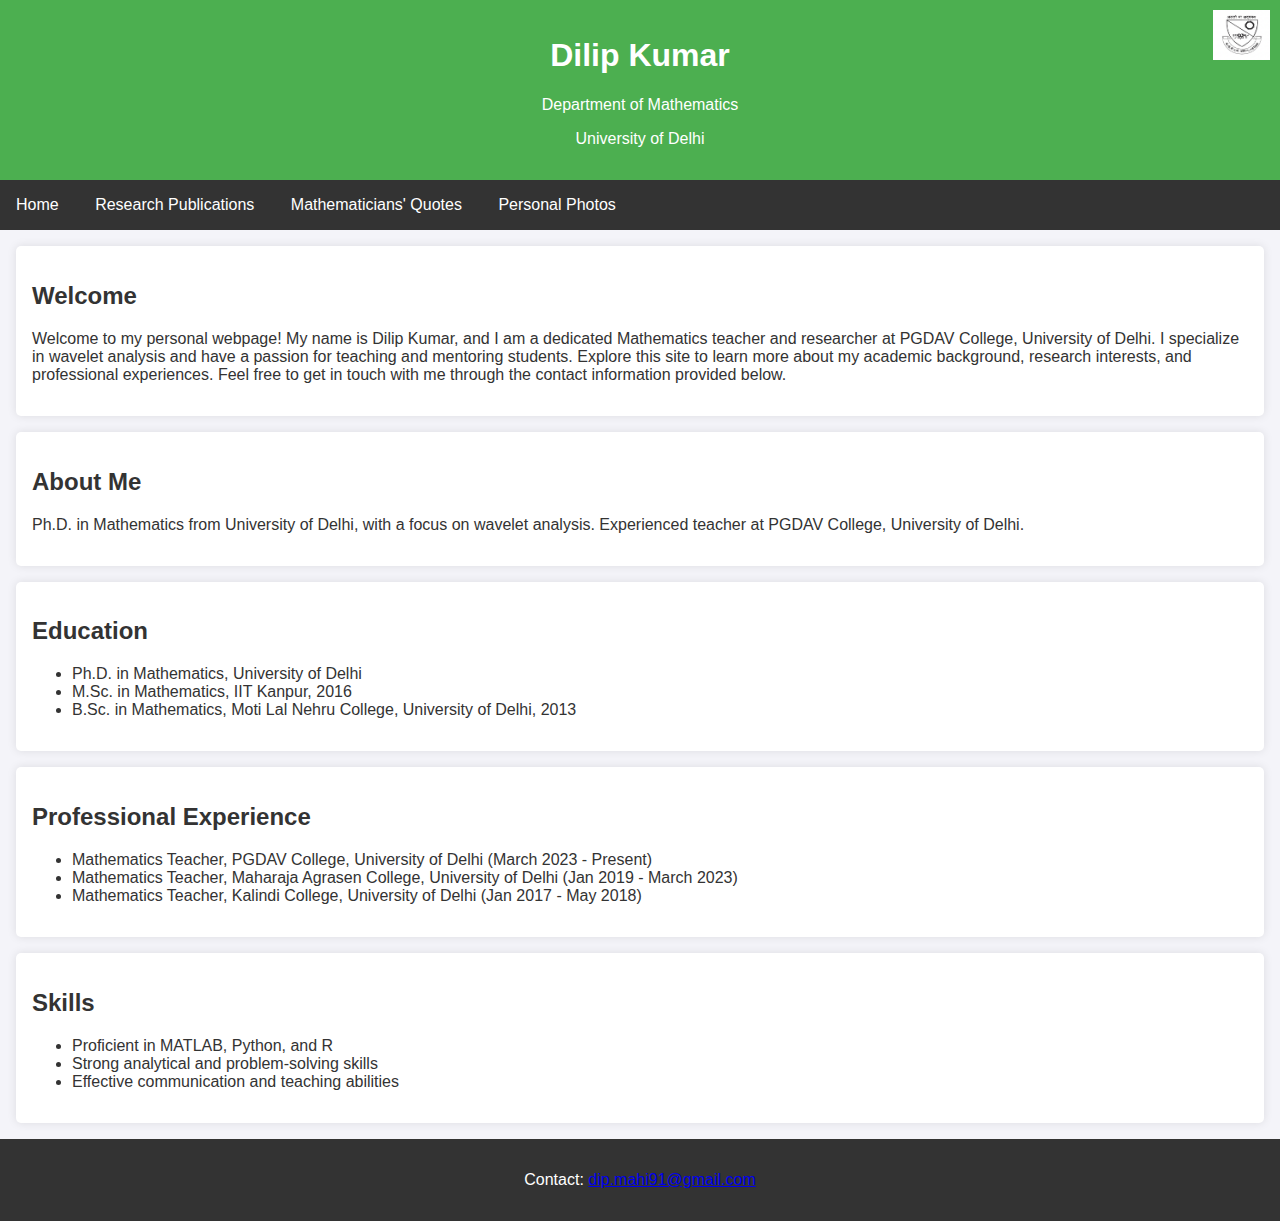
==== index.html @ f5b35bb3 "Update index.html" ====
<!DOCTYPE html>
<html lang="en">
<head>
    <meta charset="UTF-8">
    <meta name="viewport" content="width=device-width, initial-scale=1.0">
    <title>Dilip Kumar - Personal Webpage</title>
    <link rel="stylesheet" href="styles.css">
</head>
<body>
    <header>
        <img src="pgdav_logo.png" alt="PGDAV College" class="logo">
        <h1>Dilip Kumar</h1>
        <p>Department of Mathematics</p>
        <p>University of Delhi</p>
        
    </header>

    <nav>
        <ul>
            <li><a href="index.html">Home</a></li>
            <li><a href="publications.html">Research Publications</a></li>
            <li><a href="quotes.html">Mathematicians' Quotes</a></li>
            <li><a href="personal.html">Personal Photos</a></li>
        </ul>
    </nav>

    <section id="welcome">
        <h2>Welcome</h2>
        <p>Welcome to my personal webpage! My name is Dilip Kumar, and I am a dedicated Mathematics teacher and researcher at PGDAV College, University of Delhi. I specialize in wavelet analysis and have a passion for teaching and mentoring students. Explore this site to learn more about my academic background, research interests, and professional experiences. Feel free to get in touch with me through the contact information provided below.</p>
    </section>

    <section id="about">
        <h2>About Me</h2>
        <p>Ph.D. in Mathematics from University of Delhi, with a focus on wavelet analysis. Experienced teacher at PGDAV College, University of Delhi.</p>
    </section>

    <section id="education">
        <h2>Education</h2>
        <ul>
            <li>Ph.D. in Mathematics, University of Delhi</li>
            <li>M.Sc. in Mathematics, IIT Kanpur, 2016</li>
            <li>B.Sc. in Mathematics, Moti Lal Nehru College, University of Delhi, 2013</li>
        </ul>
    </section>

    <section id="experience">
        <h2>Professional Experience</h2>
        <ul>
            <li>Mathematics Teacher, PGDAV College, University of Delhi (March 2023 - Present)</li>
            <li>Mathematics Teacher, Maharaja Agrasen College, University of Delhi (Jan 2019 - March 2023)</li>
            <li>Mathematics Teacher, Kalindi College, University of Delhi (Jan 2017 - May 2018)</li>
        </ul>
    </section>

    <section id="skills">
        <h2>Skills</h2>
        <ul>
            <li>Proficient in MATLAB, Python, and R</li>
            <li>Strong analytical and problem-solving skills</li>
            <li>Effective communication and teaching abilities</li>
        </ul>
    </section>

    <footer>
        <p>Contact: <a href="mailto:dip.mahi91@gmail.com">dip.mahi91@gmail.com</a></p>
    </footer>
</body>
</html>
---- styles.css ----
body {
    font-family: Arial, sans-serif;
    margin: 0;
    padding: 0;
    background-color: #f4f4f9;
    color: #333;
}

header {
    background-color: #4CAF50;
    color: white;
    text-align: center;
    padding: 1em 0;
    position: relative;
}

header .logo {
    position: absolute;
    top: 10px;
    right: 10px;
    height: 50px;
}

nav ul {
    list-style: none;
    padding: 0;
    background-color: #333;
    overflow: hidden;
    margin: 0;
}

nav ul li {
    display: inline;
}

nav ul li a {
    color: white;
    padding: 1em;
    display: inline-block;
    text-decoration: none;
}

nav ul li a:hover {
    background-color: #4CAF50;
}

section {
    margin: 1em;
    padding: 1em;
    background-color: white;
    border-radius: 5px;
    box-shadow: 0 0 10px rgba(0,0,0,0.1);
}

footer {
    text-align: center;
    padding: 1em 0;
    background-color: #333;
    color: white;
}

@media (max-width: 600px) {
    nav ul li {
        display: block;
        text-align: center;
    }

    section {
        margin: 0.5em;
        padding: 0.5em;
    }
}
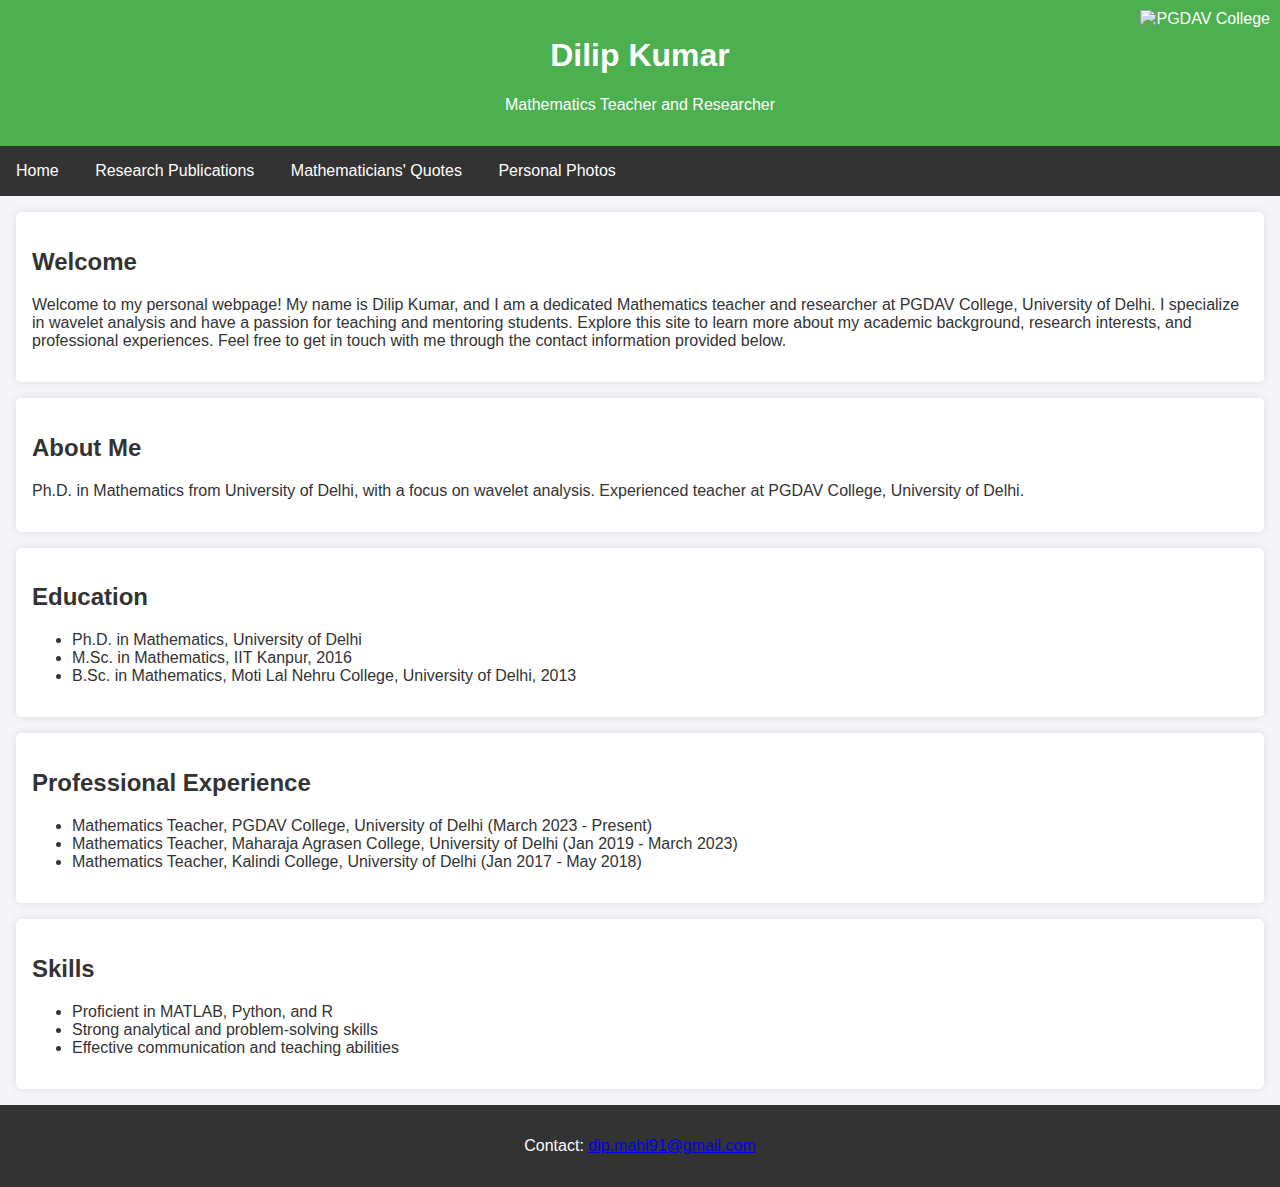
==== commit cbbef5c0: "Update" ====
--- a/index.html
+++ b/index.html
@@ -8,11 +8,9 @@
 </head>
 <body>
     <header>
-        <img src="pgdav_logo.png" alt="PGDAV College" class="logo">
+        <img src="images/pgdav_logo.png" alt="PGDAV College" class="logo">
         <h1>Dilip Kumar</h1>
-        <p>Department of Mathematics</p>
-        <p>University of Delhi</p>
-        
+        <p>Mathematics Teacher and Researcher</p>
     </header>
 
     <nav>
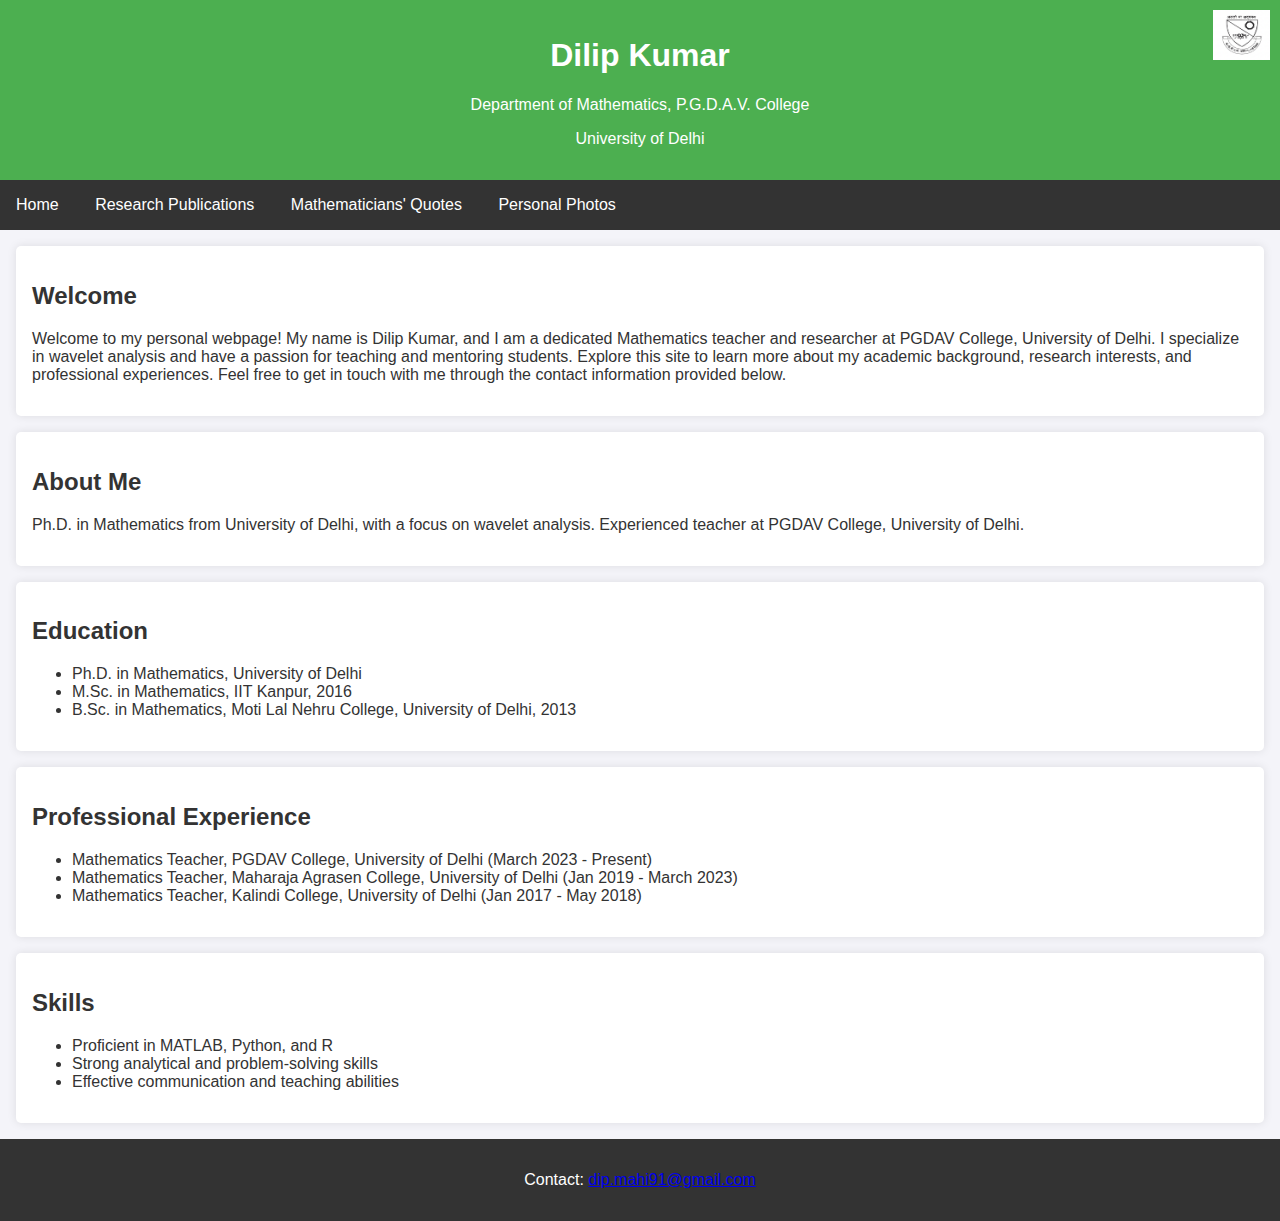
==== commit 3827848d: "up" ====
--- a/index.html
+++ b/index.html
@@ -10,7 +10,8 @@
     <header>
         <img src="images/pgdav_logo.png" alt="PGDAV College" class="logo">
         <h1>Dilip Kumar</h1>
-        <p>Mathematics Teacher and Researcher</p>
+        <p>Department of Mathematics, P.G.D.A.V. College </p>
+        <p>University of Delhi</p>
     </header>
 
     <nav>
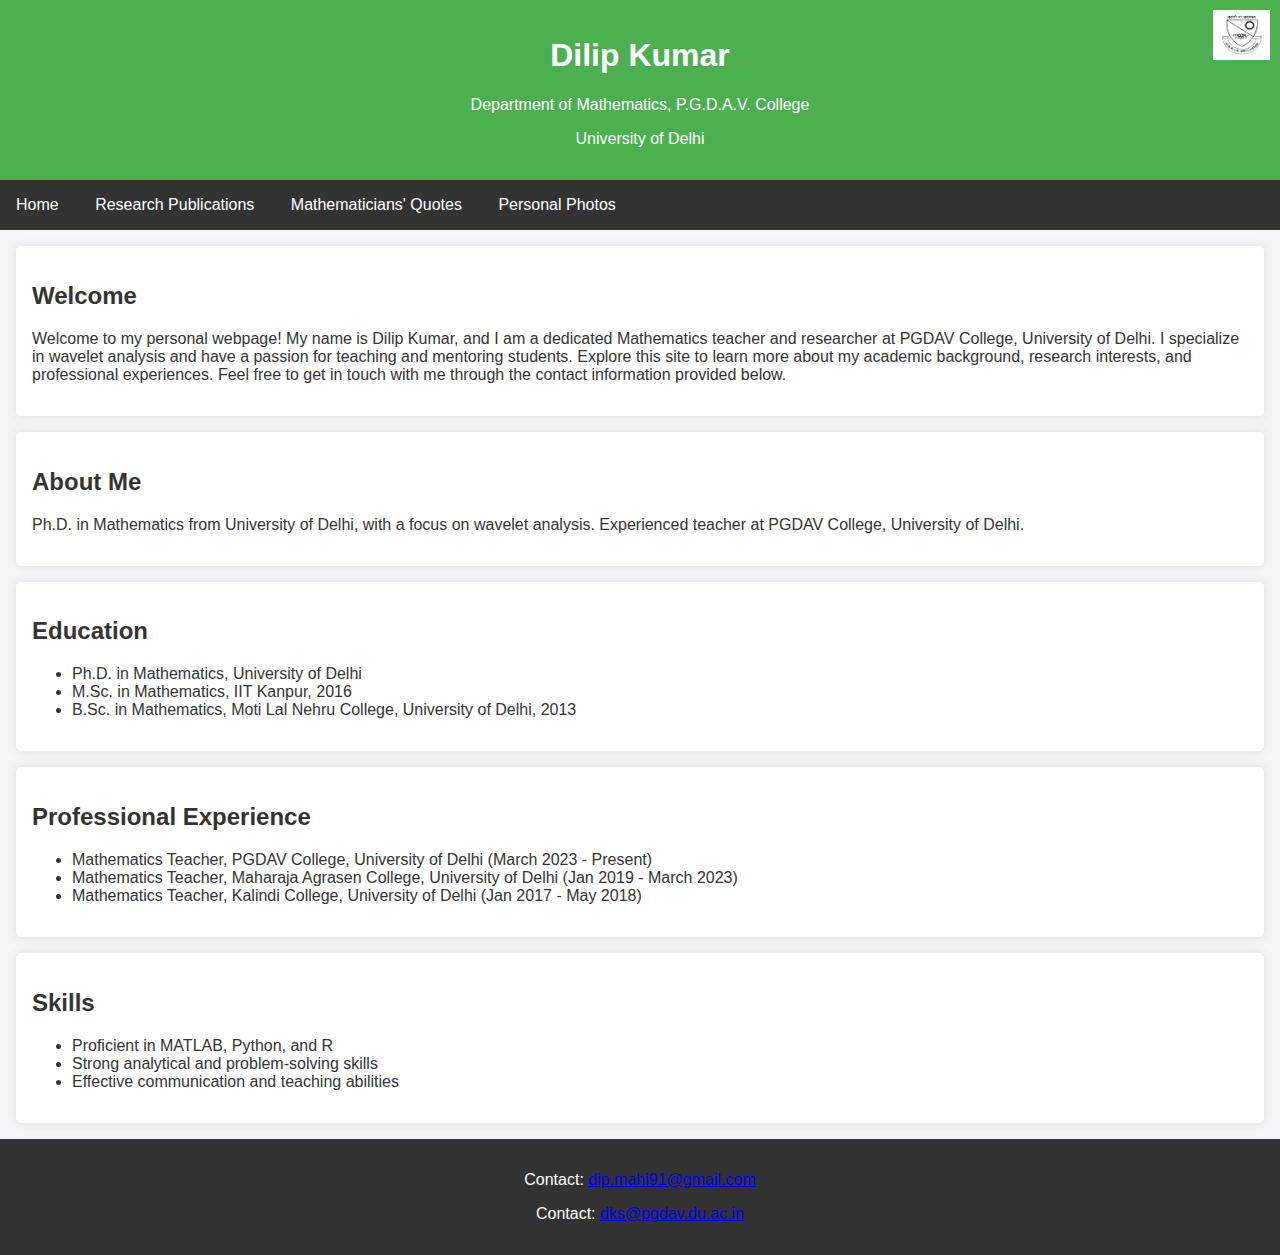
==== commit 05705ce5: "email" ====
--- a/index.html
+++ b/index.html
@@ -62,6 +62,7 @@
 
     <footer>
         <p>Contact: <a href="mailto:dip.mahi91@gmail.com">dip.mahi91@gmail.com</a></p>
+        <p>Contact: <a href="mailto:dks@pgdav.du.ac.in">dks@pgdav.du.ac.in</a></p>
     </footer>
 </body>
 </html>
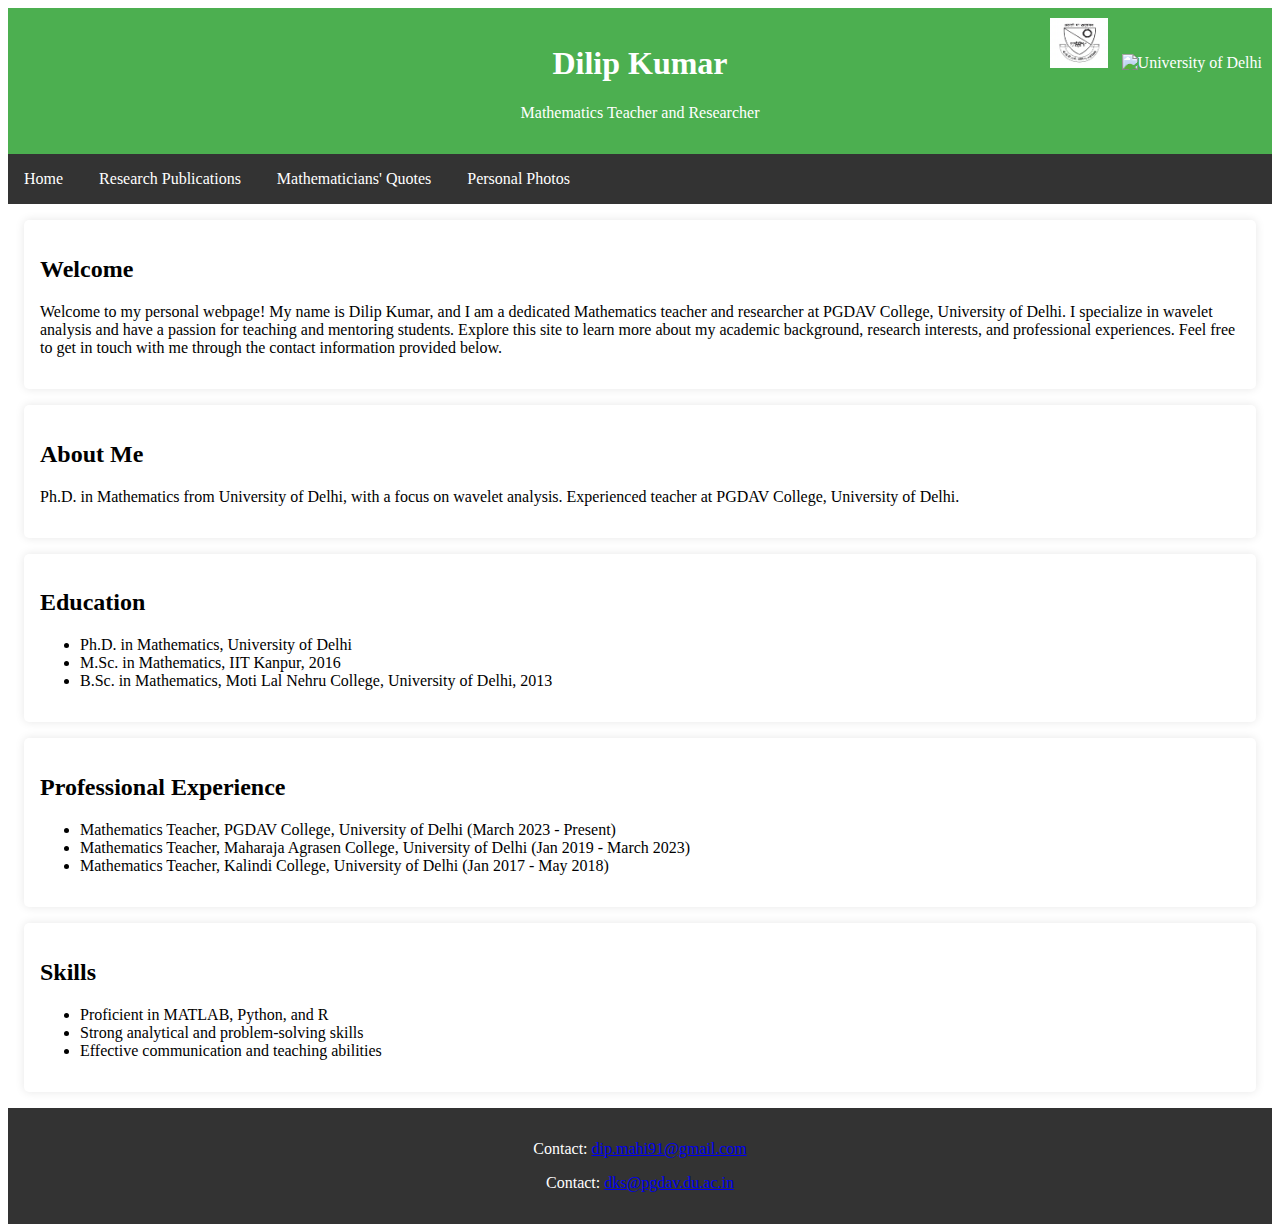
==== commit 174c98a1: "updates" ====
--- a/index.html
+++ b/index.html
@@ -8,11 +8,14 @@
 </head>
 <body>
     <header>
-        <img src="images/pgdav_logo.png" alt="PGDAV College" class="logo">
+        <div class="logo-container">
+            <img src="images/pgdav_logo.png" alt="PGDAV College" class="logo">
+            <img src="images/du_logo.png" alt="University of Delhi" class="logo">
+        </div>
         <h1>Dilip Kumar</h1>
-        <p>Department of Mathematics, P.G.D.A.V. College </p>
-        <p>University of Delhi</p>
+        <p>Mathematics Teacher and Researcher</p>
     </header>
+    
 
     <nav>
         <ul>
--- a/styles.css
+++ b/styles.css
@@ -1,11 +1,3 @@
-body {
-    font-family: Arial, sans-serif;
-    margin: 0;
-    padding: 0;
-    background-color: #f4f4f9;
-    color: #333;
-}
-
 header {
     background-color: #4CAF50;
     color: white;
@@ -14,11 +6,15 @@
     position: relative;
 }
 
-header .logo {
+.logo-container {
     position: absolute;
     top: 10px;
     right: 10px;
+}
+
+.logo {
     height: 50px;
+    margin-left: 10px;
 }
 
 nav ul {
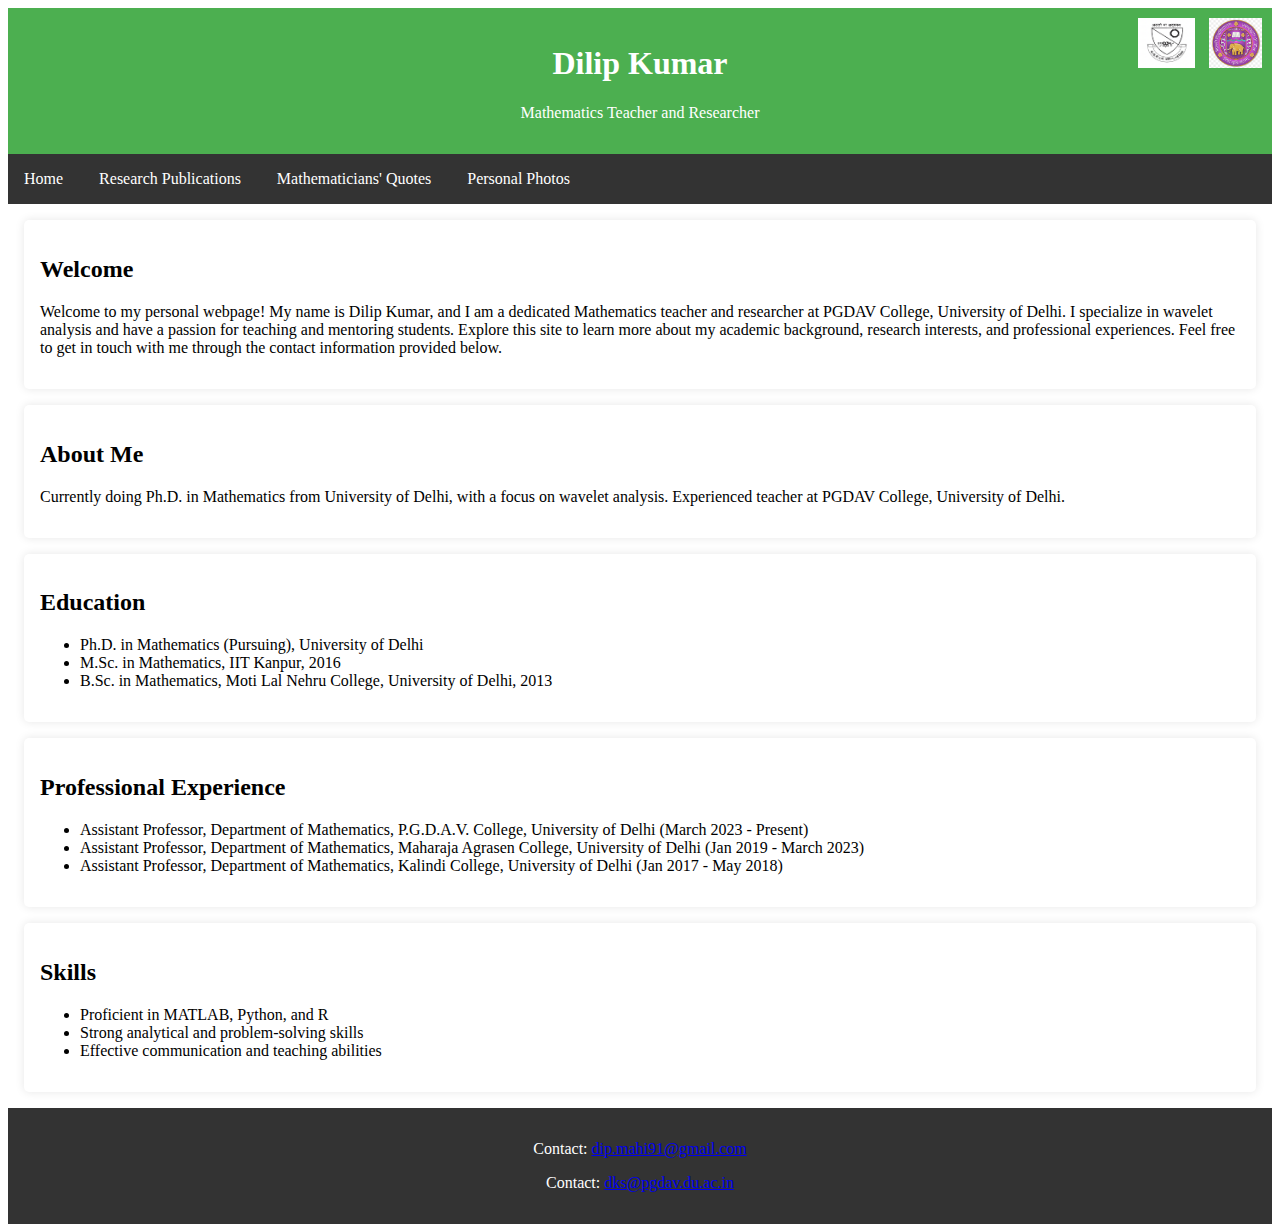
==== commit c027d04b: "updates" ====
--- a/index.html
+++ b/index.html
@@ -33,13 +33,13 @@
 
     <section id="about">
         <h2>About Me</h2>
-        <p>Ph.D. in Mathematics from University of Delhi, with a focus on wavelet analysis. Experienced teacher at PGDAV College, University of Delhi.</p>
+        <p>Currently doing Ph.D. in Mathematics from University of Delhi, with a focus on wavelet analysis. Experienced teacher at PGDAV College, University of Delhi.</p>
     </section>
 
     <section id="education">
         <h2>Education</h2>
         <ul>
-            <li>Ph.D. in Mathematics, University of Delhi</li>
+            <li>Ph.D. in Mathematics (Pursuing), University of Delhi</li>
             <li>M.Sc. in Mathematics, IIT Kanpur, 2016</li>
             <li>B.Sc. in Mathematics, Moti Lal Nehru College, University of Delhi, 2013</li>
         </ul>
@@ -48,9 +48,9 @@
     <section id="experience">
         <h2>Professional Experience</h2>
         <ul>
-            <li>Mathematics Teacher, PGDAV College, University of Delhi (March 2023 - Present)</li>
-            <li>Mathematics Teacher, Maharaja Agrasen College, University of Delhi (Jan 2019 - March 2023)</li>
-            <li>Mathematics Teacher, Kalindi College, University of Delhi (Jan 2017 - May 2018)</li>
+            <li>Assistant Professor, Department of Mathematics, P.G.D.A.V. College, University of Delhi (March 2023 - Present)</li>
+            <li>Assistant Professor, Department of Mathematics, Maharaja Agrasen College, University of Delhi (Jan 2019 - March 2023)</li>
+            <li>Assistant Professor, Department of Mathematics, Kalindi College, University of Delhi (Jan 2017 - May 2018)</li>
         </ul>
     </section>
 
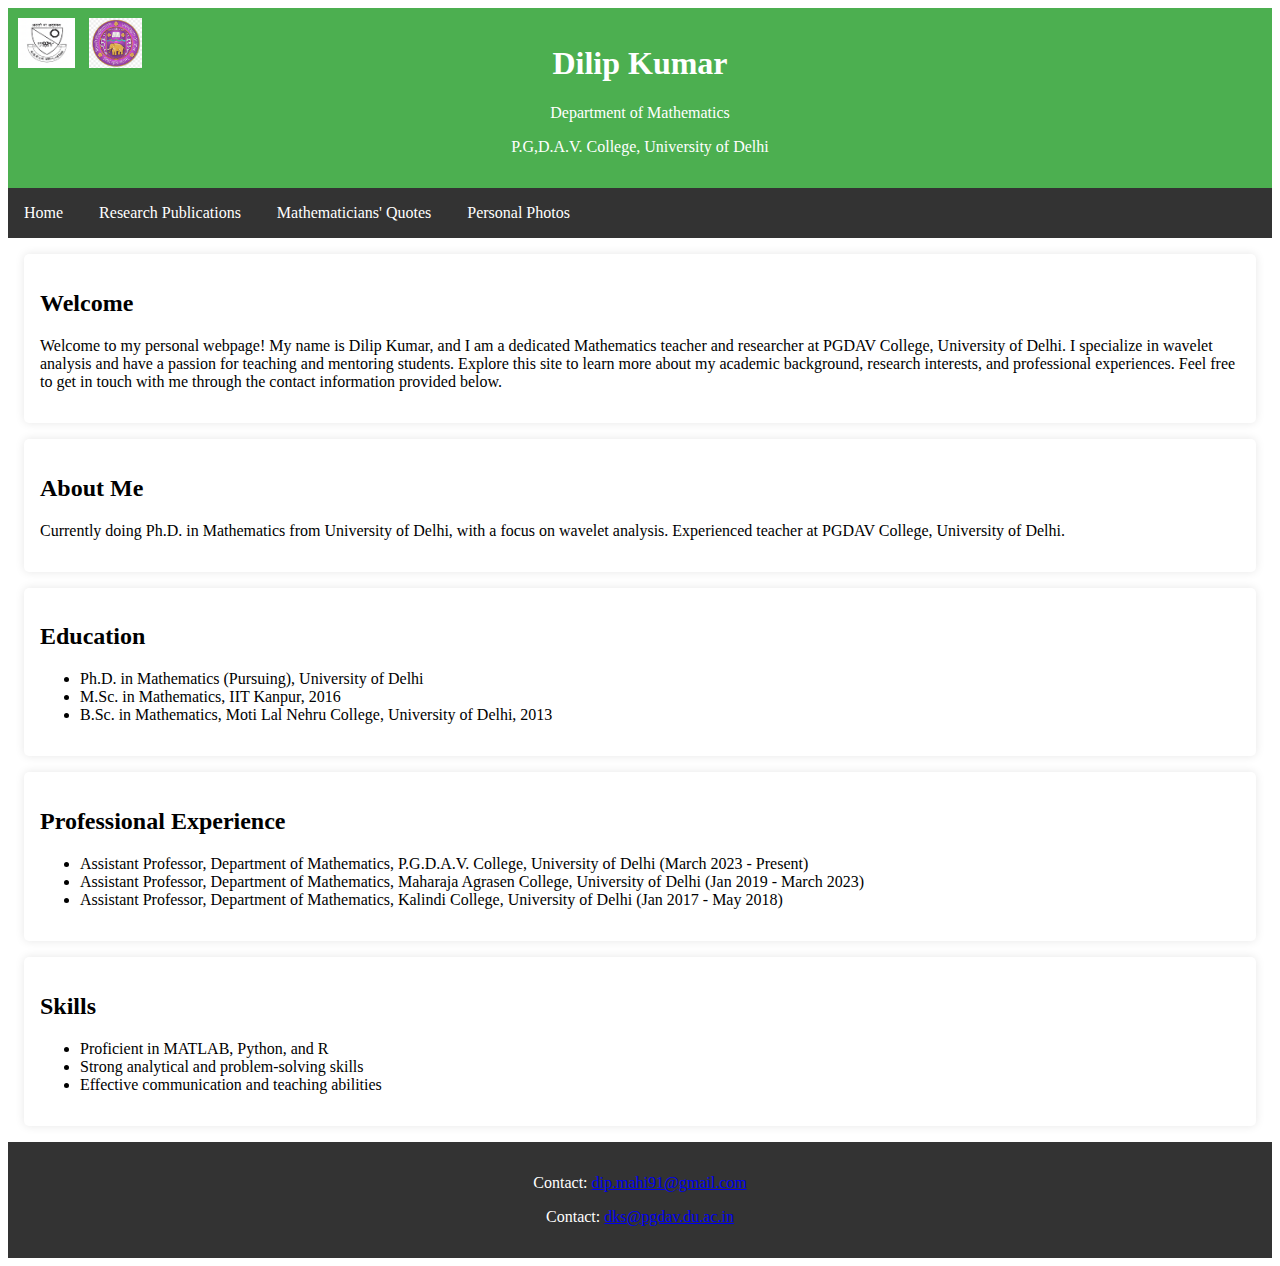
==== commit 8a95be5f: "Update index.html" ====
--- a/index.html
+++ b/index.html
@@ -13,7 +13,8 @@
             <img src="images/du_logo.png" alt="University of Delhi" class="logo">
         </div>
         <h1>Dilip Kumar</h1>
-        <p>Mathematics Teacher and Researcher</p>
+        <p>Department of Mathematics</p>
+        <p>P.G,D.A.V. College, University of Delhi</p>
     </header>
     
 
--- a/styles.css
+++ b/styles.css
@@ -9,12 +9,12 @@
 .logo-container {
     position: absolute;
     top: 10px;
-    right: 10px;
+    left: 10px;
 }
 
 .logo {
     height: 50px;
-    margin-left: 10px;
+    margin-right: 10px;
 }
 
 nav ul {
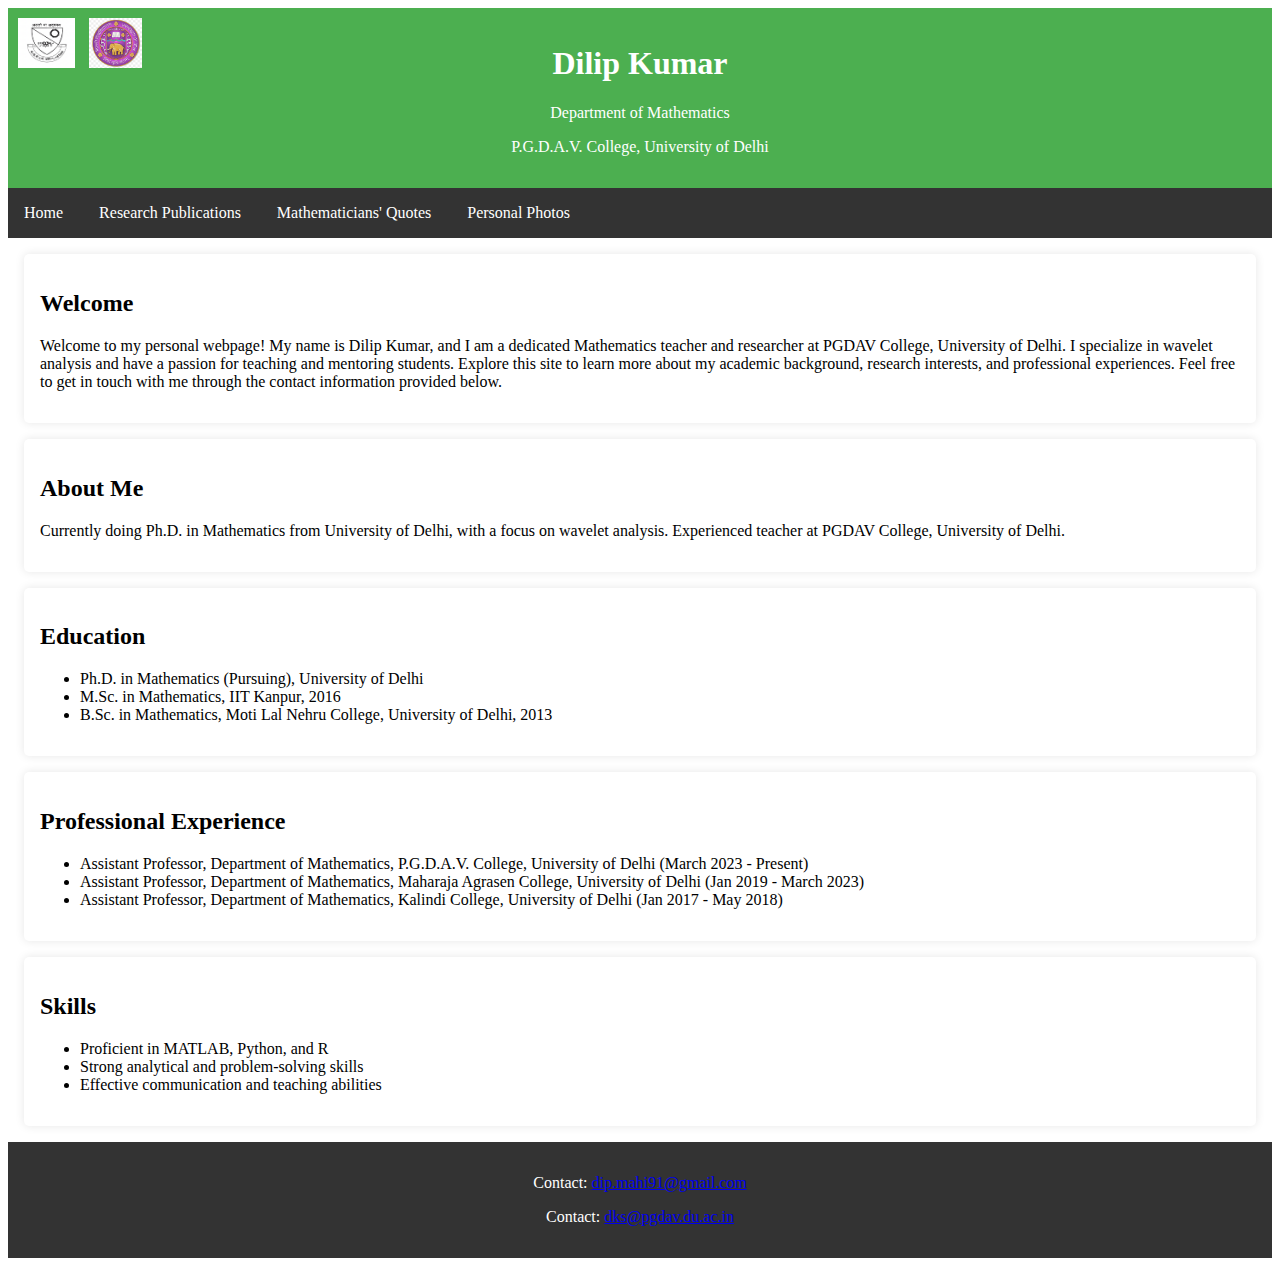
==== commit 026d3576: "Update index.html" ====
--- a/index.html
+++ b/index.html
@@ -14,7 +14,7 @@
         </div>
         <h1>Dilip Kumar</h1>
         <p>Department of Mathematics</p>
-        <p>P.G,D.A.V. College, University of Delhi</p>
+        <p>P.G.D.A.V. College, University of Delhi</p>
     </header>
     
 
